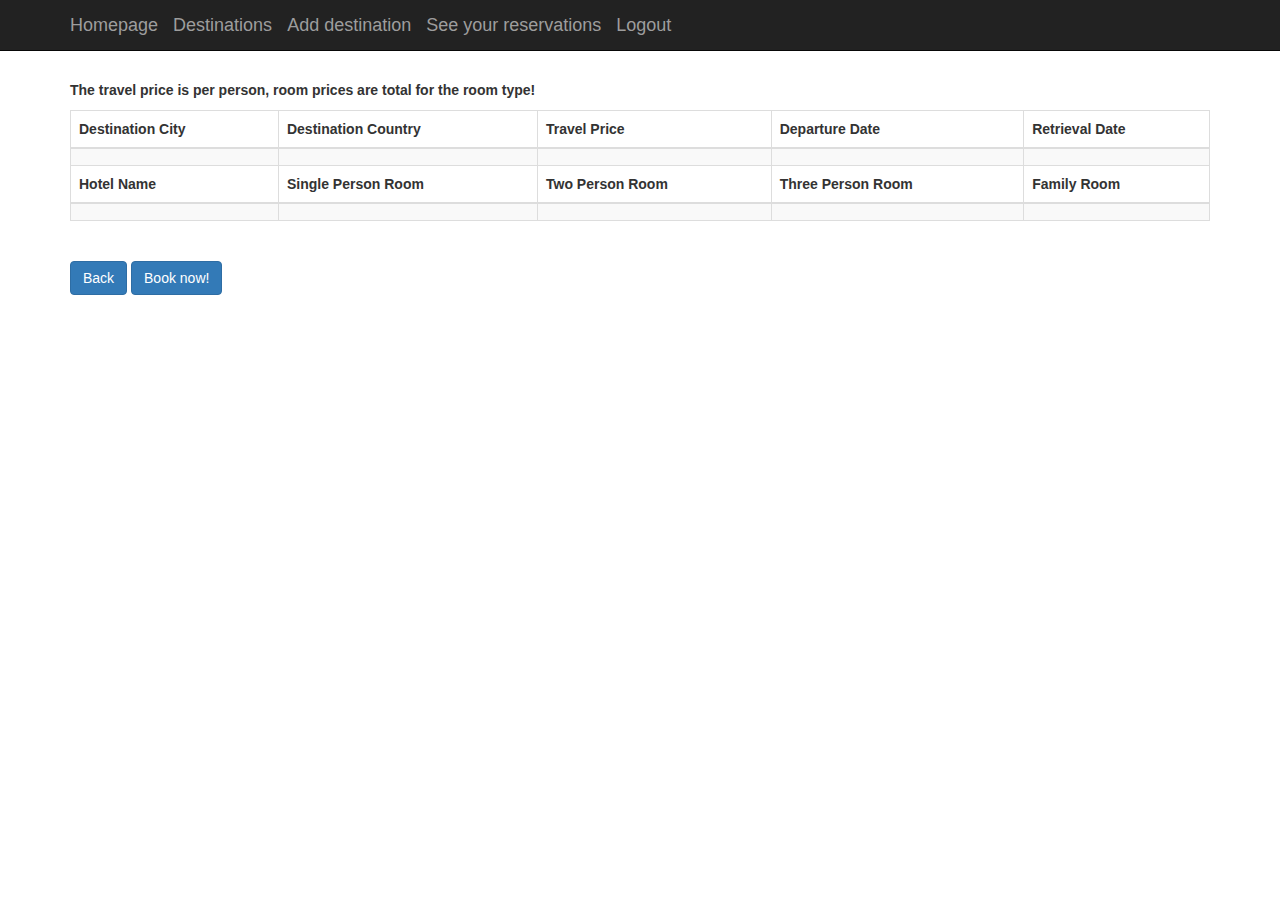
==== WeekendGetawayApp/src/main/resources/templates/destination.html @ d072f698 "First Commit." ====
<!DOCTYPE html>
<html lang="en" xmlns="http://www.w3.org/1999/xhtml" xmlns:th="http://www.thymeleaf.org">
<head>
	<!--	<link rel="stylesheet" 
			href="https://cdn.jsdelivr.net/npm/bootstrap@4.6.0/dist/css/bootstrap.min.css" 
			integrity="sha384-B0vP5xmATw1+K9KRQjQERJvTumQW0nPEzvF6L/Z6nronJ3oUOFUFpCjEUQouq2+l" 
			crossorigin="anonymous" /> -->
			<link rel="stylesheet" type="text/css" href="//cdn.datatables.net/1.12.1/css/jquery.dataTables.min.css"/>
			<link rel="stylesheet"
	href="https://maxcdn.bootstrapcdn.com/bootstrap/3.3.7/css/bootstrap.min.css"
	integrity="sha384-BVYiiSIFeK1dGmJRAkycuHAHRg32OmUcww7on3RYdg4Va+PmSTsz/K68vbdEjh4u"
	crossorigin="anonymous">
    <meta charset="utf-8"/>
    <title>WeekendGetaway</title>
    <link th:href="@{/css/main.css}" rel="stylesheet"/>
</head>
<body>
<!-- create navigation bar ( header) -->
	<nav class="navbar navbar-inverse navbar-fixed-top">
		<div class="container">
			<div class="navbar-header">
				<button type="button" class="navbar-toggle collapsed"
					data-toggle="collapse" data-target="#navbar" aria-expanded="false"
					aria-controls="navbar">
					<span class="sr-only">Toggle navigation</span> <span
						class="icon-bar"></span> <span class="icon-bar"></span> <span
						class="icon-bar"></span>
				</button>
				<a class="navbar-brand" href="#" th:href="@{/}">Homepage</a>
				<a class="navbar-brand" th:href="@{/destinations}"> Destinations</a>
				<a class="navbar-brand" th:href="@{/admin/adding}">Add destination</a>
				<a class="navbar-brand" th:href="@{user/reservations}">See your reservations</a>
				<a sec:authorize="isAuthenticated()"><a class="navbar-brand" th:href="@{/logout}">Logout</a></a>
			</div>
			</div>
	</nav>

<br>
<br>
<br>
<br>
	<div  class="container">
	<div>
		<p><b>The travel price is per person, room prices are total for the room type!</b></p>
		</div>
		<table class="table table-bordered table-striped" id="autorTable">
		<thead>
	     <tr>
		<th>Destination City</th>
		<th>Destination Country</th>
		<th>Travel Price</th>
		<th>Departure Date</th>
		<th>Retrieval Date</th>
	<!--	<th>Hotel Name</th>
		<th>Hotel Rating</th>  -->
		</tr>
		</thead>
		<tbody>
	<!--	<tr th:each="dest : ${destinations}">  -->
		<td th:text="${destination.city}"/>
		<td th:text="${destination.country}"/>
		<td th:text="${destination.travel_price} + 'Euros'"/>
		<td th:text="${destination.dateGoing}"/>
		<td th:text="${destination.dateBack}"/>
	<!--	<td th:text="${destination.hotel.hotel_name}"/>
		<td th:text="${destination.hotel.hotel_rating}"/>  -->
		</tr>
		<tr>
		<th>Hotel Name</th>
	<!--	<th>Hotel Rating</th> -->
		<th>Single Person Room</th>
		<th>Two Person Room</th>
		<th>Three Person Room</th>
		<th>Family Room</th>
	<!--	<th>Hotel Name</th>
		<th>Hotel Rating</th>  -->
		</tr>
		</thead>
		<tbody>
	<!--	<tr th:each="dest : ${destinations}">  -->
		<td th:text="${destination.hotel.hotel_name}"/>
	<!--	<td th:text="${destination.hotel.hotel_rating}"/> -->
		<td th:text="${destination.hotel.singlePrice} + 'Euros'"/>
		<td th:text="${destination.hotel.doublePrice} + 'Euros'"/>
		<td th:text="${destination.hotel.triplePrice} + 'Euros'"/>
		<td th:text="${destination.hotel.familyPrice} + 'Euros'"/>
	<!--	<td th:text="${destination.hotel.hotel_name}"/>
		<td th:text="${destination.hotel.hotel_rating}"/>  -->
		</tr>
		</tbody>
		</table>
		<div>
		<p th:text="${destination.hotel.hotel_link}">
		<p th:text="${destination.hotel.hotel_rating}">
		</div>
		<br>
	
<!--	</div>
	<div  class="container"> -->
		
		<a th:href="@{/destinations}" class="btn btn-primary">Back</a>
		<a th:href="@{/reservationForm(id=${destination.id})}" class="btn btn-primary">Book now!</a>
		
	</div>
<!--	<script src="https://ajax.googleapis.com/ajax/libs/jquery/3.5.1/jquery.min.js"></script>
		<script src="//cdn.datatables.net/1.12.1/js/jquery.dataTables.min.js"></script>
		<script>
			$(document).ready(function() {
				$("#autorTable").DataTable();
			})
		</script> -->
		
	</body>
</html>
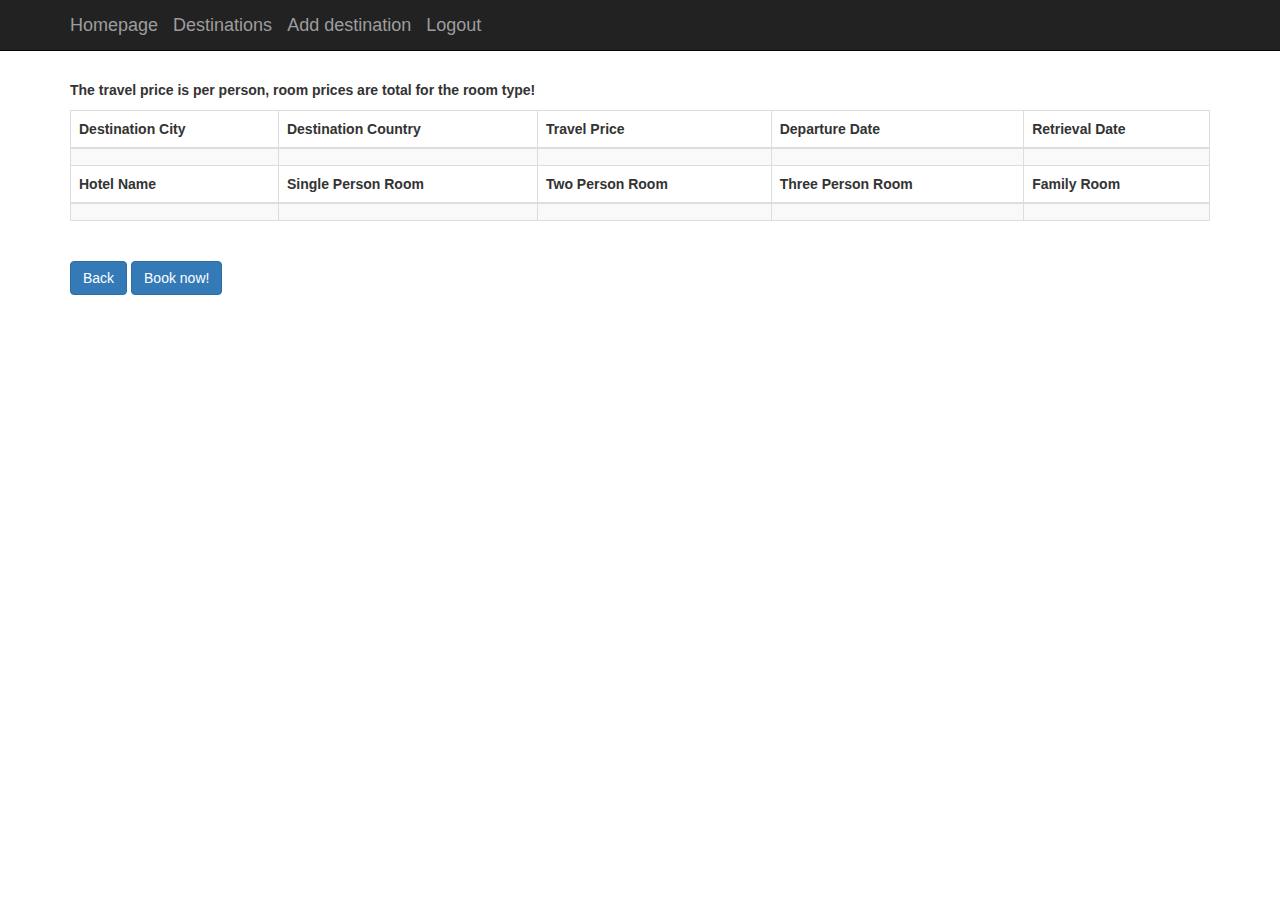
==== commit 10ed1d1e: "second commit" ====
--- a/WeekendGetawayApp/src/main/resources/templates/destination.html
+++ b/WeekendGetawayApp/src/main/resources/templates/destination.html
@@ -28,8 +28,8 @@
 				</button>
 				<a class="navbar-brand" href="#" th:href="@{/}">Homepage</a>
 				<a class="navbar-brand" th:href="@{/destinations}"> Destinations</a>
-				<a class="navbar-brand" th:href="@{/admin/adding}">Add destination</a>
-				<a class="navbar-brand" th:href="@{user/reservations}">See your reservations</a>
+				<a th:if="${#authorization.expression('hasAuthority(''ROLE_ADMIN'')')}"><a class="navbar-brand" th:href="@{/admin/adding}">Add destination</a></a>
+				
 				<a sec:authorize="isAuthenticated()"><a class="navbar-brand" th:href="@{/logout}">Logout</a></a>
 			</div>
 			</div>
@@ -60,8 +60,8 @@
 		<td th:text="${destination.city}"/>
 		<td th:text="${destination.country}"/>
 		<td th:text="${destination.travel_price} + 'Euros'"/>
-		<td th:text="${destination.dateGoing}"/>
-		<td th:text="${destination.dateBack}"/>
+		<td th:text="${#dates.format(destination.dateGoing, 'dd-MM-yyyy')}"/>
+		<td th:text="${#dates.format(destination.dateBack, 'dd-MM-yyyy')}"/>
 	<!--	<td th:text="${destination.hotel.hotel_name}"/>
 		<td th:text="${destination.hotel.hotel_rating}"/>  -->
 		</tr>
